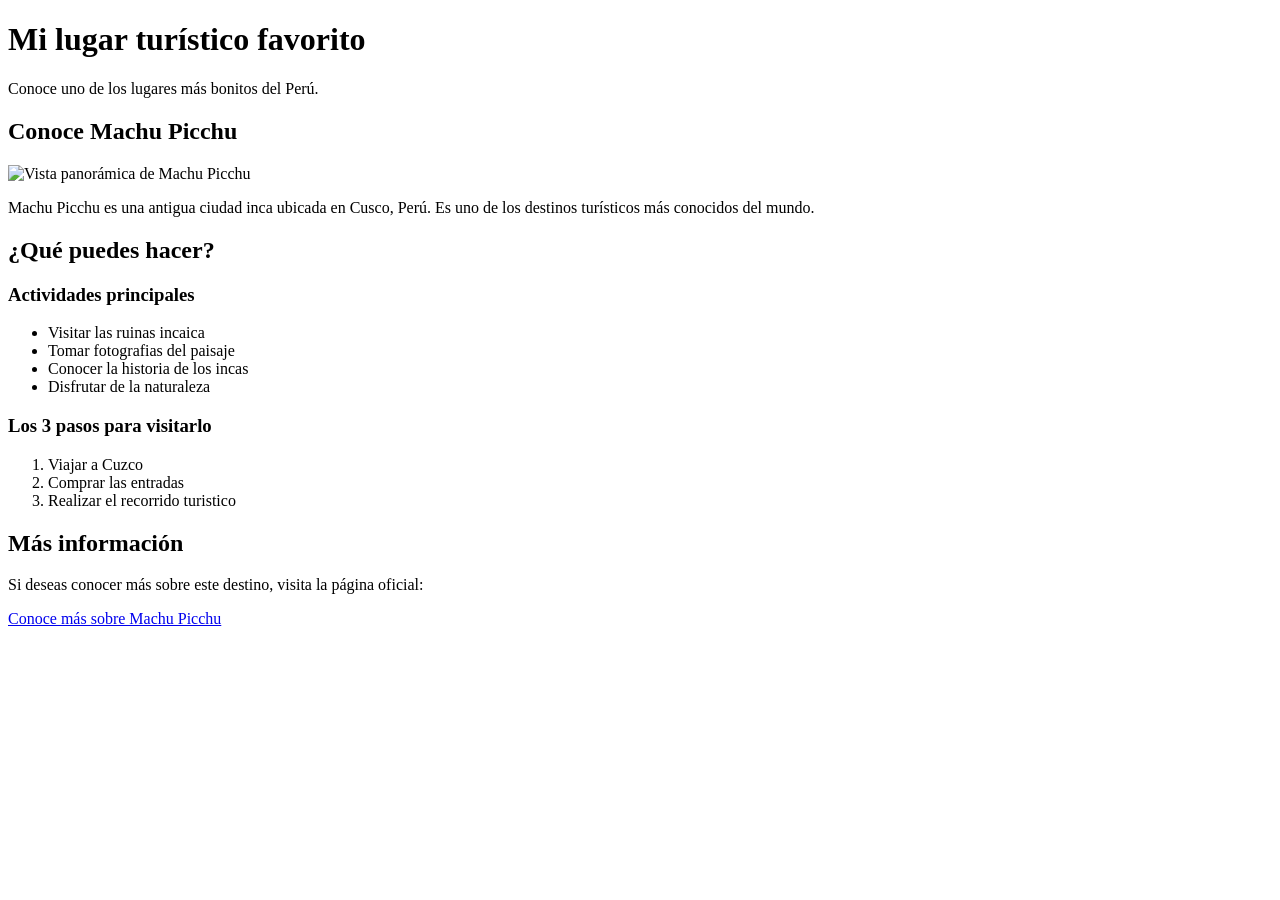
==== starter-files/lesson-03/index.html @ 687117b8 "refactor(index.html): rename video-3 index file to root directory" ====
<!DOCTYPE html>
<html lang="es">
<head>
    <meta charset="UTF-8">
    <meta name="viewport" content="width=device-width, initial-scale=1.0">
    <title>Mi lugar favorito</title>
</head>
<body>

<header>
    <h1>Mi lugar turístico favorito</h1>
    <p>Conoce uno de los lugares más bonitos del Perú.</p>
</header>

<main>
    <section>
        <h2>Conoce Machu Picchu</h2>

        <img
                src="https://images.unsplash.com/photo-1526392060635-9d6019884377?w=900"
                alt="Vista panorámica de Machu Picchu"
                width="500"
        >

        <p>
            Machu Picchu es una antigua ciudad inca ubicada
            en Cusco, Perú. Es uno de los destinos turísticos
            más conocidos del mundo.
        </p>
    </section>

    <section>
        <h2>¿Qué puedes hacer?</h2>

        <h3>Actividades principales</h3>
        <ul>
            <li>Visitar las ruinas incaica</li>
            <li>Tomar fotografias del paisaje</li>
            <li>Conocer la historia de los incas</li>
            <li>Disfrutar de la naturaleza</li>
        </ul>

        <h3>Los 3 pasos para visitarlo</h3>
        <ol>
            <li>Viajar a Cuzco</li>
            <li>Comprar las entradas</li>
            <li>Realizar el recorrido turistico</li>
        </ol>
    </section>

    <section>
        <h2>Más información</h2>

        <p>
            Si deseas conocer más sobre este destino,
            visita la página oficial:
        </p>
        <a href="https://www.machupicchu.gob.pe/"
           target="_blank">Conoce más sobre Machu Picchu</a>
    </section>
</main>
</body>
</html>
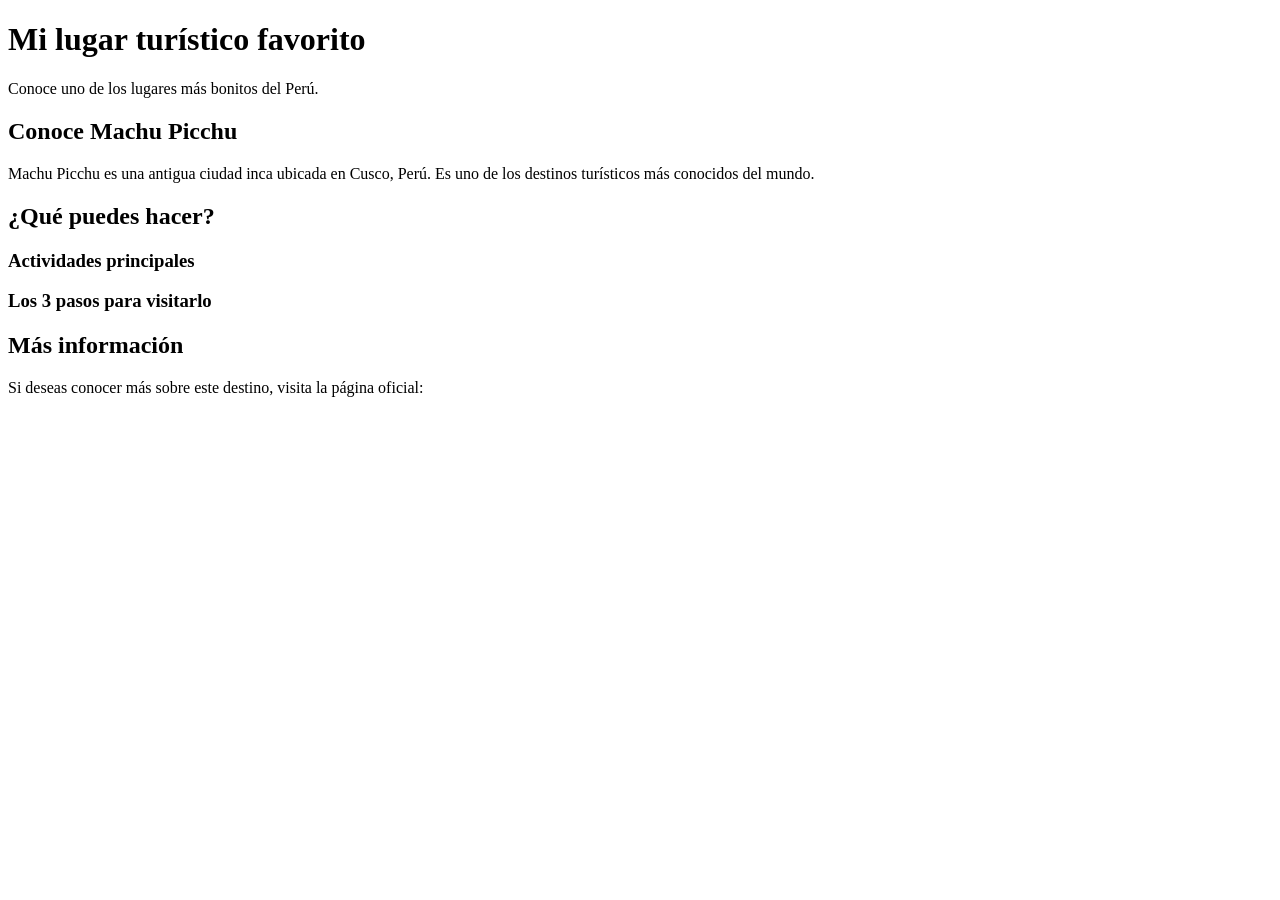
==== commit 584ff9e3: "feat(index.html): add content and structure for Machu Picchu lesson" ====
--- a/starter-files/lesson-03/index.html
+++ b/starter-files/lesson-03/index.html
@@ -7,57 +7,43 @@
 </head>
 <body>
 
-<header>
-    <h1>Mi lugar turístico favorito</h1>
-    <p>Conoce uno de los lugares más bonitos del Perú.</p>
-</header>
+<h1>Mi lugar turístico favorito</h1>
+<p>Conoce uno de los lugares más bonitos del Perú.</p>
 
-<main>
-    <section>
-        <h2>Conoce Machu Picchu</h2>
+<h2>Conoce Machu Picchu</h2>
 
-        <img
-                src="https://images.unsplash.com/photo-1526392060635-9d6019884377?w=900"
-                alt="Vista panorámica de Machu Picchu"
-                width="500"
-        >
+<!-- Paso 1: agrega una imagen de Machu Picchu utilizando la etiqueta <img>.
+     Incluye los atributos src, alt y width. -->
 
-        <p>
-            Machu Picchu es una antigua ciudad inca ubicada
-            en Cusco, Perú. Es uno de los destinos turísticos
-            más conocidos del mundo.
-        </p>
-    </section>
+<p>
+    Machu Picchu es una antigua ciudad inca ubicada
+    en Cusco, Perú. Es uno de los destinos turísticos
+    más conocidos del mundo.
+</p>
 
-    <section>
-        <h2>¿Qué puedes hacer?</h2>
+<h2>¿Qué puedes hacer?</h2>
 
-        <h3>Actividades principales</h3>
-        <ul>
-            <li>Visitar las ruinas incaica</li>
-            <li>Tomar fotografias del paisaje</li>
-            <li>Conocer la historia de los incas</li>
-            <li>Disfrutar de la naturaleza</li>
-        </ul>
+<h3>Actividades principales</h3>
 
-        <h3>Los 3 pasos para visitarlo</h3>
-        <ol>
-            <li>Viajar a Cuzco</li>
-            <li>Comprar las entradas</li>
-            <li>Realizar el recorrido turistico</li>
-        </ol>
-    </section>
+<!-- Paso 2: crea una lista desordenada utilizando <ul>.
+     Agrega cuatro actividades con la etiqueta <li>. -->
 
-    <section>
-        <h2>Más información</h2>
+<h3>Los 3 pasos para visitarlo</h3>
 
-        <p>
-            Si deseas conocer más sobre este destino,
-            visita la página oficial:
-        </p>
-        <a href="https://www.machupicchu.gob.pe/"
-           target="_blank">Conoce más sobre Machu Picchu</a>
-    </section>
-</main>
+<!-- Paso 3: crea una lista ordenada utilizando <ol>.
+     Agrega tres pasos para visitar Machu Picchu con <li>. -->
+
+<h2>Más información</h2>
+
+<p>
+    Si deseas conocer más sobre este destino,
+    visita la página oficial:
+</p>
+
+<!-- Paso 4: crea un enlace utilizando <a>.
+     Usa el atributo href con la dirección
+     https://www.machupicchu.gob.pe/
+     y agrega target="_blank". -->
+
 </body>
-</html>
+</html>
